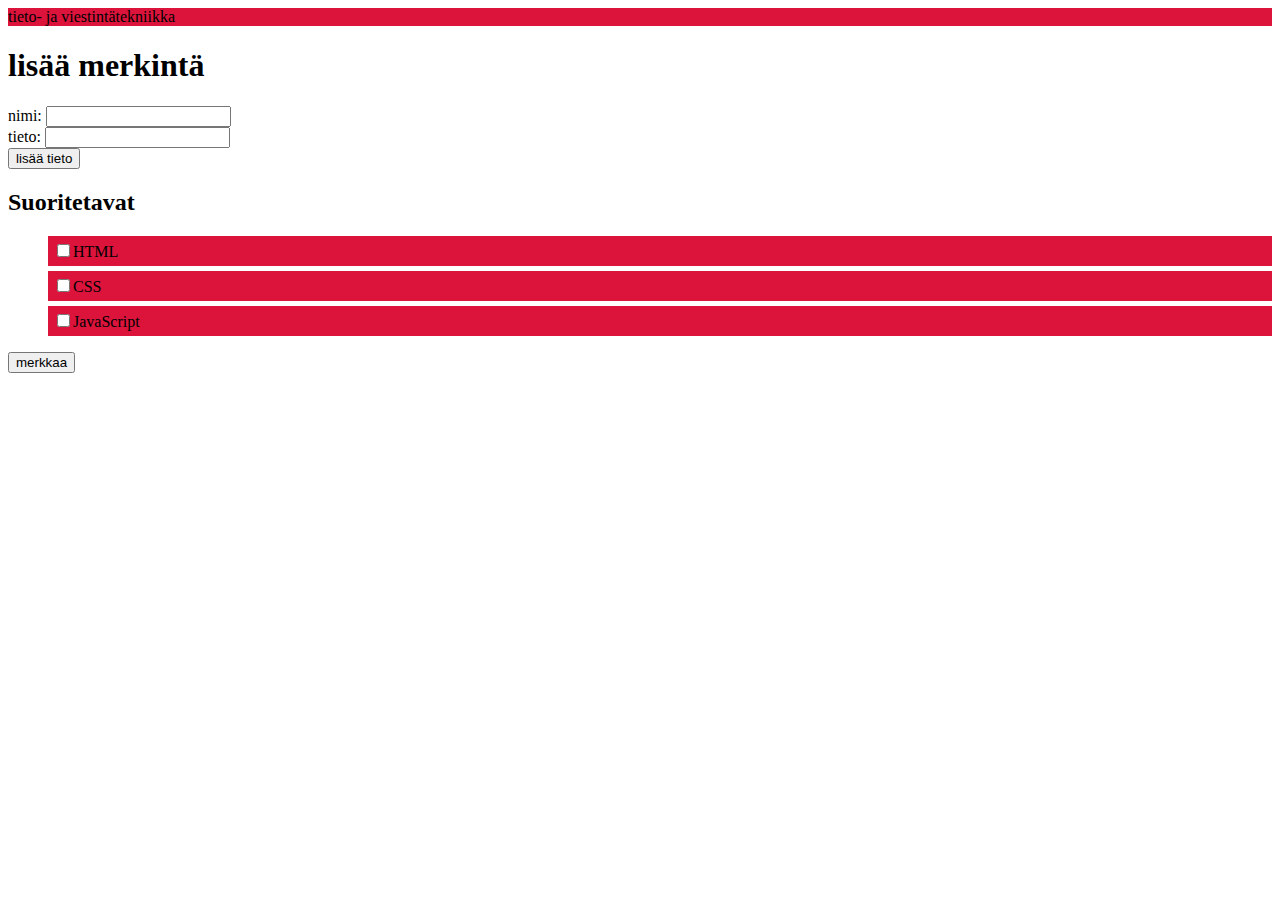
==== scriptiharjoitus.html @ e4b6b1be "2020" ====
<html> 
  <head>
    <title>
      javascriptiä
    </title><link rel="stylesheet" href="style.css">
  </head>
  <body>
    <header>
      tieto- ja viestintätekniikka
    </header>
    <div class="lomake-alue">
      <form id="opiskelija lomake">
        <h1>lisää merkintä</h1>
        <div class="virheilmoitus"></div>
        <div>
          <label>nimi: </label>
          <input type="text" id="nimi">
        </div>
        <div>
          <label>tieto: </label>
          <input type="text" id="tieto">
        </div>
        <input type="submit" value="lisää tieto" class="kurssinappi">
      </form>
      <ul id="tiedot">
      </ul>
      <h2>Suoritetavat</h2>
      <ul class="kurssi">
        <li class="sisältö"><input type="checkbox" id="tehta">HTML</li>
        <li class="sisältö"><input type="checkbox" id="tehtb">CSS</li>
        <li class="sisältö"><input type="checkbox" id="tehtc">JavaScript</li>
      </ul>
      <input type="submit" value="merkkaa" class="merkinta">
    </div>
    <script src="script.js"></script>
  </body>
</html>
---- style.css ----
.sisalto{
  background-color:cyan;
  padding:10px;
  border-right-style:double;
  border-left-style:dashed;
  border-top-style:dotted;
  border-bottom-style:solid;
}
.sisalto1 h1{}







ul{
  list-style:none;
}
ul li{
  padding:5px;
  background-color:crimson;
  margin:5px 0px;
}
header{
  background-color: crimson;
}
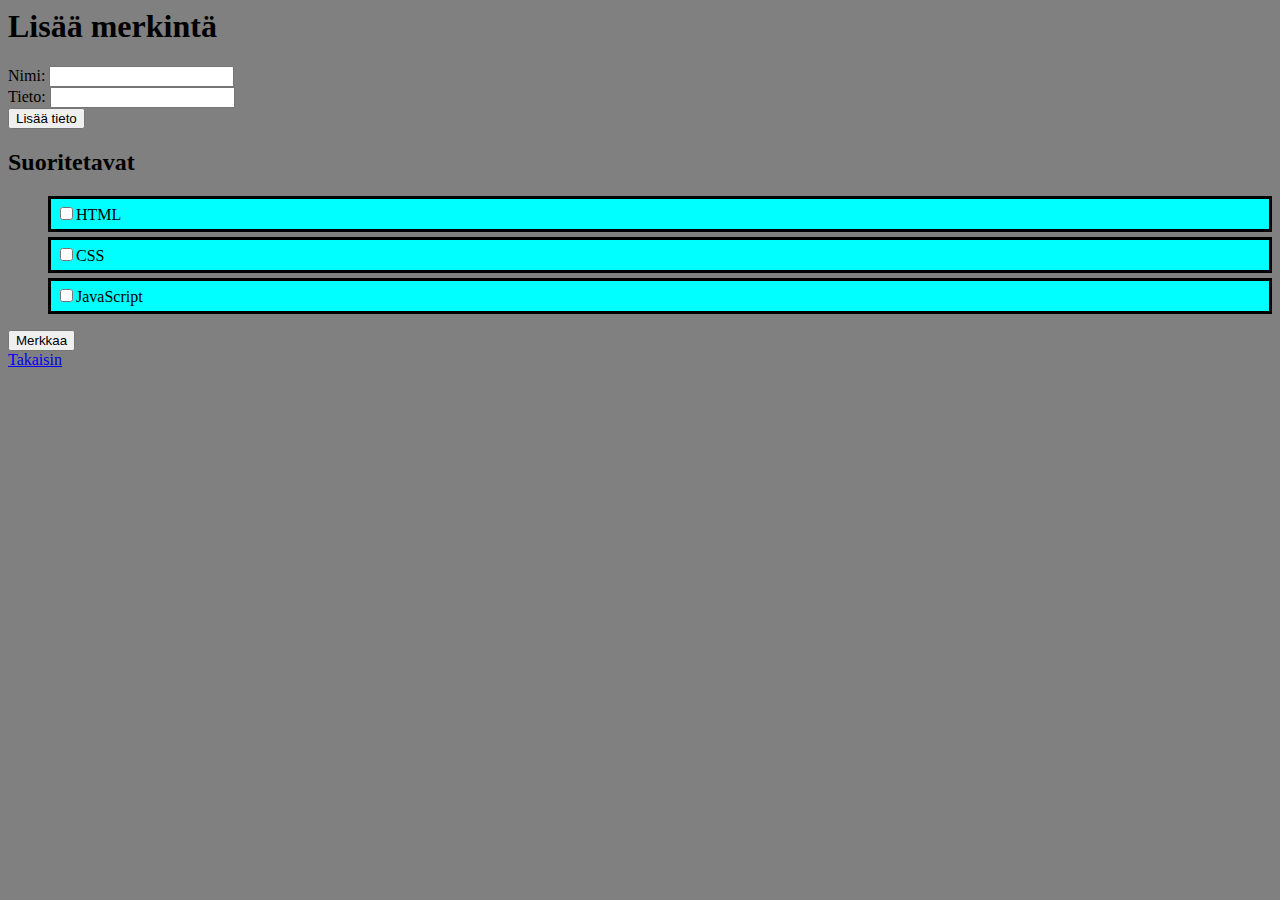
==== commit c4969964: "2020" ====
--- a/scriptiharjoitus.html
+++ b/scriptiharjoitus.html
@@ -1,26 +1,24 @@
 <html> 
   <head>
     <title>
-      javascriptiä
-    </title><link rel="stylesheet" href="style.css">
+      JavaScriptiä
+    </title>
+    <link rel="stylesheet" href="style.css">
   </head>
   <body>
-    <header>
-      tieto- ja viestintätekniikka
-    </header>
     <div class="lomake-alue">
       <form id="opiskelija lomake">
-        <h1>lisää merkintä</h1>
+        <h1>Lisää merkintä</h1>
         <div class="virheilmoitus"></div>
         <div>
-          <label>nimi: </label>
+          <label>Nimi: </label>
           <input type="text" id="nimi">
         </div>
         <div>
-          <label>tieto: </label>
+          <label>Tieto: </label>
           <input type="text" id="tieto">
         </div>
-        <input type="submit" value="lisää tieto" class="kurssinappi">
+        <input type="submit" value="Lisää tieto" class="kurssinappi">
       </form>
       <ul id="tiedot">
       </ul>
@@ -30,8 +28,9 @@
         <li class="sisältö"><input type="checkbox" id="tehtb">CSS</li>
         <li class="sisältö"><input type="checkbox" id="tehtc">JavaScript</li>
       </ul>
-      <input type="submit" value="merkkaa" class="merkinta">
+      <input type="submit" value="Merkkaa" class="merkinta">
     </div>
     <script src="script.js"></script>
+    <a href="index.html">Takaisin</a>
   </body>
 </html>--- a/style.css
+++ b/style.css
@@ -6,22 +6,68 @@
   border-top-style:dotted;
   border-bottom-style:solid;
 }
-.sisalto1 h1{}
-
-
-
-
-
-
-
+.sisalto1 h1{
+  font-family:Tahoma;
+  text-decoration:underline;
+  text-transform:uppercase;
+  letter-spacing:0.5em;
+  word-spacing:1em;
+}
+.alue1{
+  width:70%;
+  margin:auto;
+}
+.linkkilista{
+  margin-top: 10px;
+  border:1px black solid;
+  padding:20px;
+  border-radius:20px;
+}
+.linkkilista h2{
+  text-align:center;
+  color: cyan;
+}
+.linkkilista ul{
+  list-style-type:none;
+}
+.yhteydenotto label{
+  display: block;
+}
+.nappula{
+  background-color:black;
+  color:white;
+  padding:10px;
+  border:none;
+}
+.nappula:hover{
+  background-color:cyan;
+  color:white;
+}
+.laatikko{
+  float: left;
+  width:33.3%;
+  border:2px solid black;
+  padding:10px;
+  box-sizing: border-box;
+  margin-top:25px;
+}
+.asemointi{
+  position: fixed;
+  top:100px;
+  left:0px;
+}
 ul{
   list-style:none;
 }
 ul li{
   padding:5px;
-  background-color:crimson;
+  background-color:aqua;
   margin:5px 0px;
+  border-style: solid solid solid solid;
 }
 header{
-  background-color: crimson;
+  background-color: cyan;
+}
+body{
+  background-color: gray;
 }